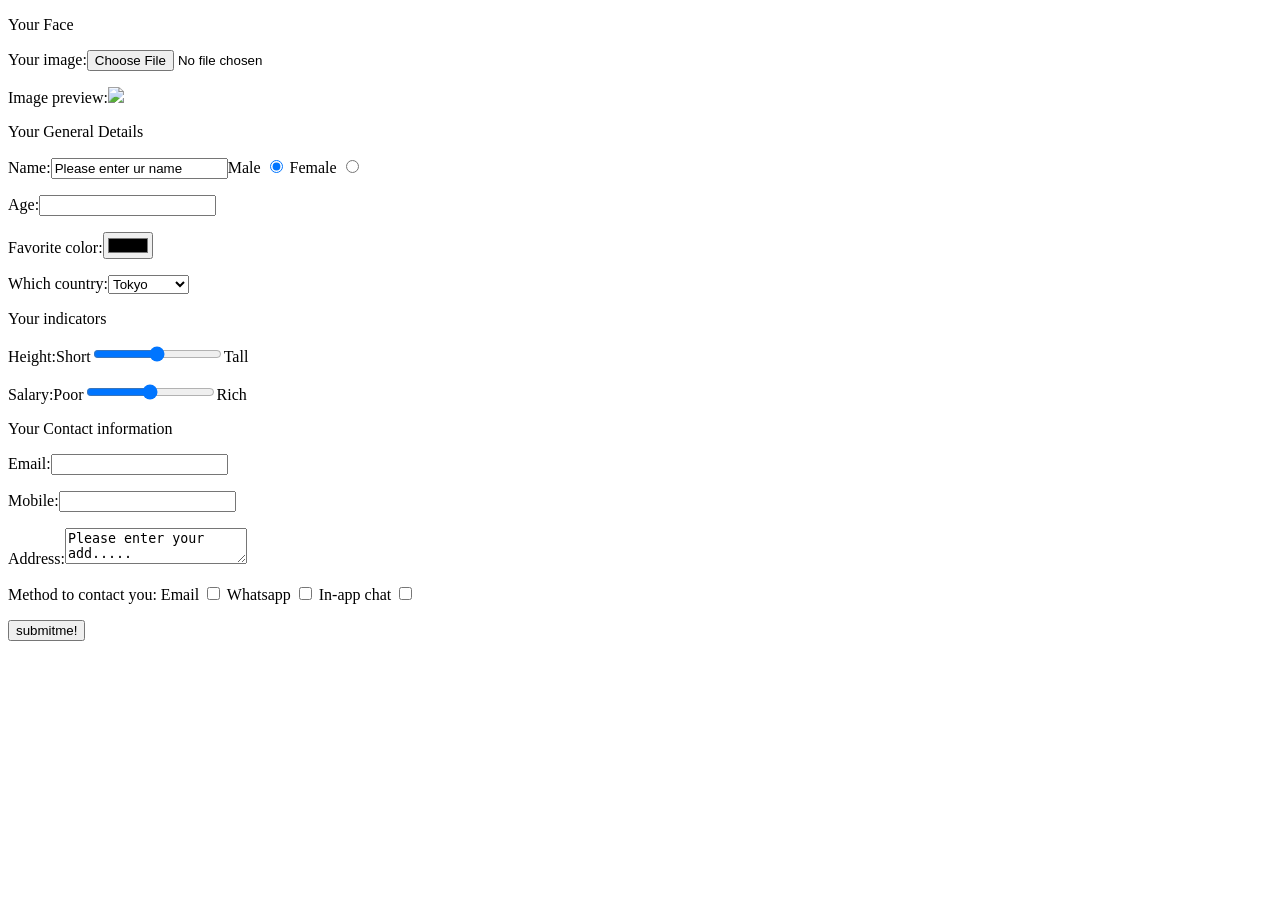
==== part1/index.html @ 7293c493 "Update index.html" ====
<!DOCTYPE html>
<html lang="en">
<head>
<meta charset="utf-8"/> 
<title>Dating you</title>
</head>
<body>
<p>Your Face</p>
<form action="action.asp" method="post">
<p>Your image:<input type="file" required="required"/></p>
<p>Image preview:<img id="preview" src="url"/></p>
</form>
<p>Your General Details</p>
<form action="action.asp" method="post">
<p>Name:<input type="text"  name="name" value="Please enter ur name" required="required/></p>
<p>Gender:<label for="male">Male</label> <input type="radio" name="gender" required value="M" required="required" checked="checked"/> 
<label for="female">Female</label>
<input type="radio" name="gender" value="F" required="required" /></p>
<p>Age:<input type="number" name="age" required="required />
<p>Date of birth:<input type="date"/></p>
<p>Favorite color:<input type="color" name="favorite_color"/></p>
<p>Which country:<select name="city">
<option value="tokyo">Tokyo</option>
<option value="newyork">NewYork</option>
<option value="Shanghai">ShangHai</option>
<option value="Paris">Paris</option>
</select>
</form>
<p>Your indicators</p>
<p>Height:Short<input type="range" name="height" min="Short" max="Tall"/>Tall</p>
<p>Salary:Poor<input type="range" name="salary" min="Poor" max="Rich"/>Rich</p>
<p>Your Contact information</p>
<form action="action.asp" 
<p>Email:<input type="email" required="required"/></p>
<p>Mobile:<input type="tel" name="mobile"/></p>
<p>Address:<textarea name="add">Please enter your add.....</textarea>
<p>Method to contact you:
<label for="email">Email</label>
<input type="checkbox" name="contact"  value="1"/>
<label for="whatsapp">Whatsapp</label>
<input type="checkbox" name="contact" value="2"/>
<label for="inapp">In-app chat</label>
<input type="checkbox" name="contact" value="3"/></p>
</form>
<form>
<input type="submit" value="submitme!"/>
</form>
</body>
</html>
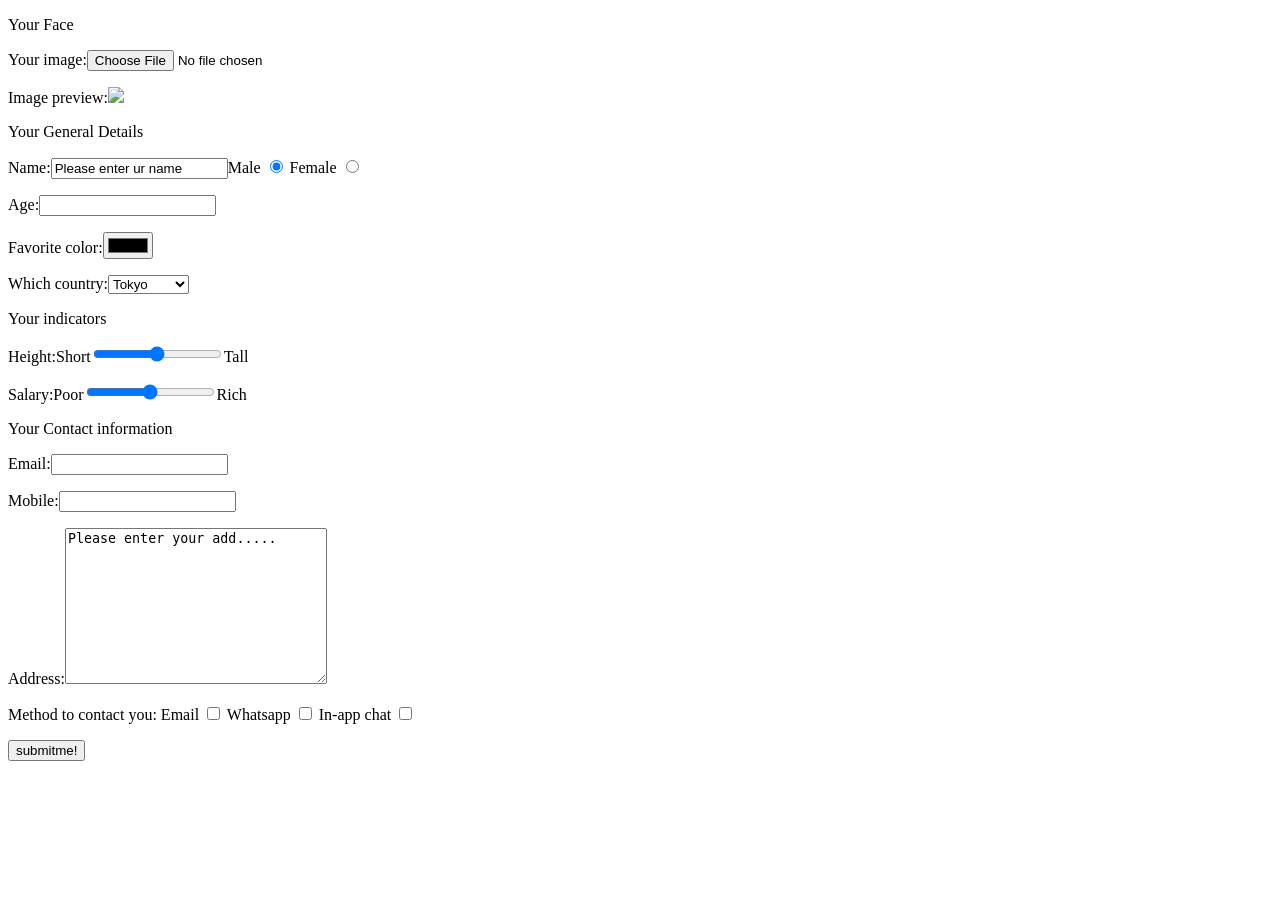
==== commit 910cb162: "Update index.html" ====
--- a/part1/index.html
+++ b/part1/index.html
@@ -5,11 +5,14 @@
 <title>Dating you</title>
 </head>
 <body>
+<div class="list list1">
 <p>Your Face</p>
 <form action="action.asp" method="post">
 <p>Your image:<input type="file" required="required"/></p>
 <p>Image preview:<img id="preview" src="url"/></p>
 </form>
+</div>
+<div class="list list2">
 <p>Your General Details</p>
 <form action="action.asp" method="post">
 <p>Name:<input type="text"  name="name" value="Please enter ur name" required="required/></p>
@@ -26,14 +29,18 @@
 <option value="Paris">Paris</option>
 </select>
 </form>
+</div>
+<div class="list list3">
 <p>Your indicators</p>
 <p>Height:Short<input type="range" name="height" min="Short" max="Tall"/>Tall</p>
 <p>Salary:Poor<input type="range" name="salary" min="Poor" max="Rich"/>Rich</p>
 <p>Your Contact information</p>
+</div>
+<div class="list list4">
 <form action="action.asp" 
 <p>Email:<input type="email" required="required"/></p>
 <p>Mobile:<input type="tel" name="mobile"/></p>
-<p>Address:<textarea name="add">Please enter your add.....</textarea>
+<p>Address:<textarea name="add" cols="30" rows="10">Please enter your add.....</textarea>
 <p>Method to contact you:
 <label for="email">Email</label>
 <input type="checkbox" name="contact"  value="1"/>
@@ -42,6 +49,7 @@
 <label for="inapp">In-app chat</label>
 <input type="checkbox" name="contact" value="3"/></p>
 </form>
+</div>
 <form>
 <input type="submit" value="submitme!"/>
 </form>
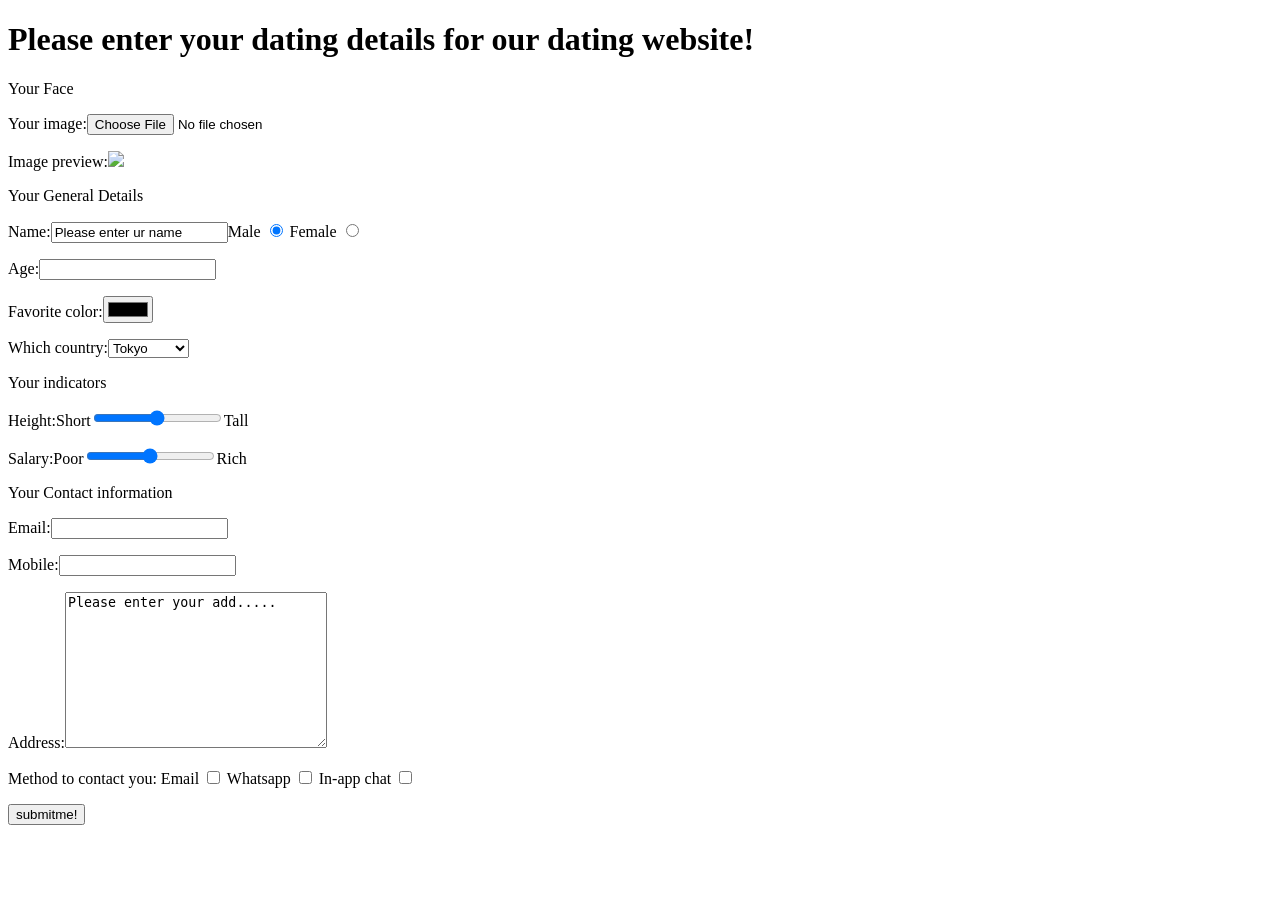
==== commit 98762acc: "Update index.html" ====
--- a/part1/index.html
+++ b/part1/index.html
@@ -5,6 +5,7 @@
 <title>Dating you</title>
 </head>
 <body>
+  <h1>Please enter your dating details for our dating website!</h1>
 <div class="list list1">
 <p>Your Face</p>
 <form action="action.asp" method="post">
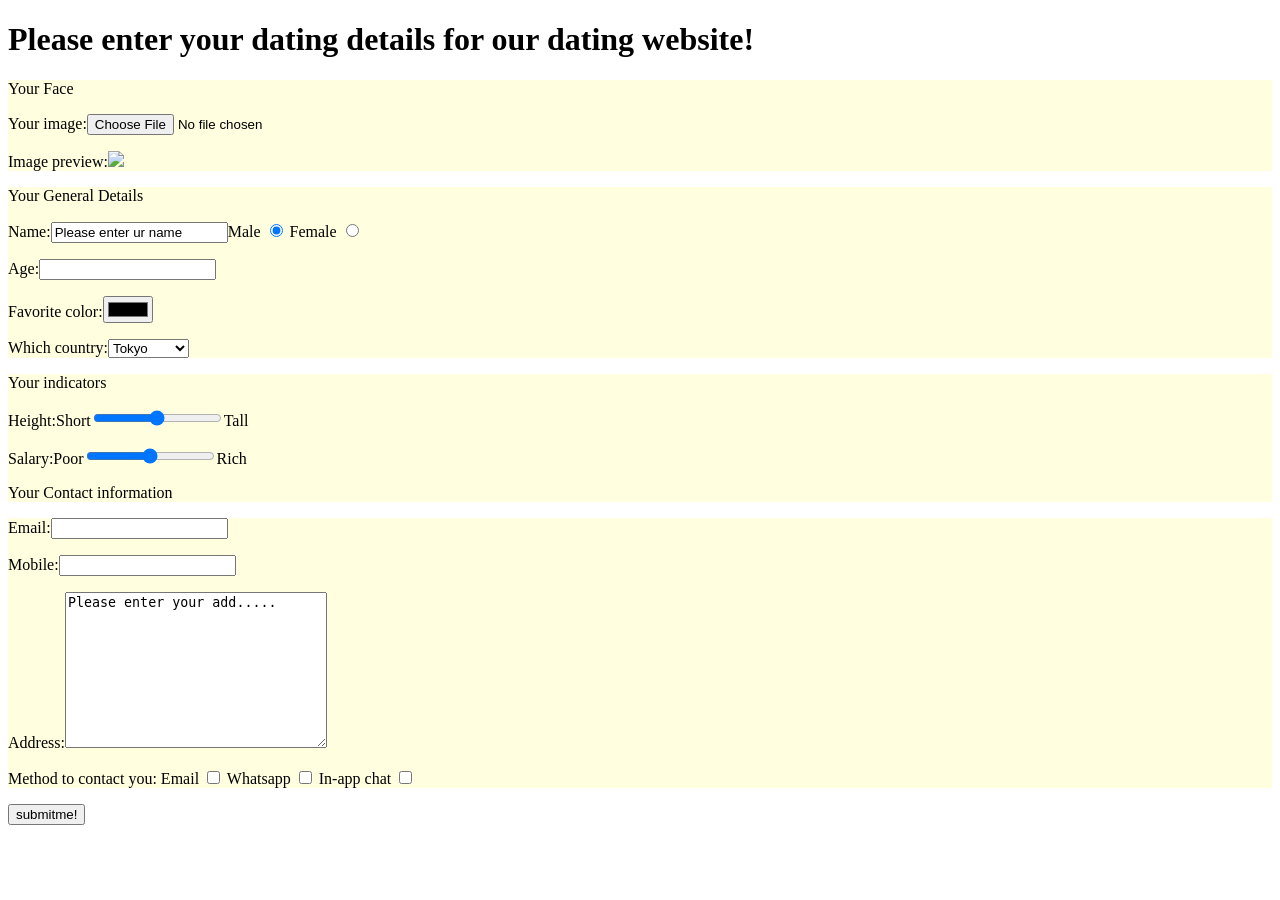
==== commit 63073860: "Update index.html" ====
--- a/part1/index.html
+++ b/part1/index.html
@@ -3,6 +3,7 @@
 <head>
 <meta charset="utf-8"/> 
 <title>Dating you</title>
+<link href="./style.css" type="text/css" rel="stylesheet"/>
 </head>
 <body>
   <h1>Please enter your dating details for our dating website!</h1>
--- a/part1/style.css
+++ b/part1/style.css
@@ -0,0 +1,3 @@
+.list{
+background:lightyellow;
+}
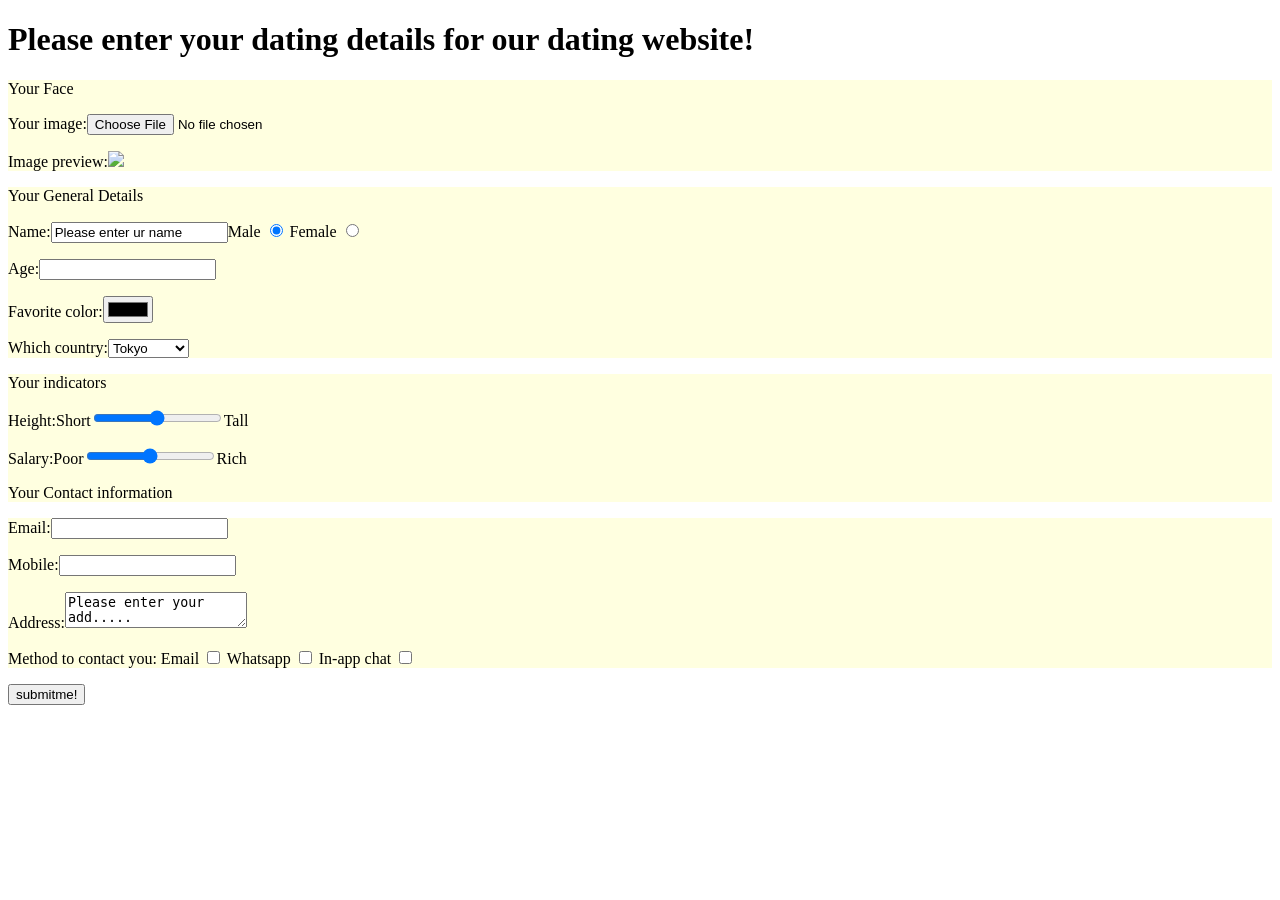
==== commit 6de1a095: "Update index.html" ====
--- a/part1/index.html
+++ b/part1/index.html
@@ -34,15 +34,15 @@
 </div>
 <div class="list list3">
 <p>Your indicators</p>
-<p>Height:Short<input type="range" name="height" min="Short" max="Tall"/>Tall</p>
-<p>Salary:Poor<input type="range" name="salary" min="Poor" max="Rich"/>Rich</p>
+  <p>Height:<label>Short</label><input type="range" name="height" min="Short" max="Tall"/><label>Tall</label></p>
+<p>Salary:<label>Poor</label><input type="range" name="salary" min="Poor" max="Rich"/><label>Rich</label></p>
 <p>Your Contact information</p>
 </div>
 <div class="list list4">
 <form action="action.asp" 
 <p>Email:<input type="email" required="required"/></p>
 <p>Mobile:<input type="tel" name="mobile"/></p>
-<p>Address:<textarea name="add" cols="30" rows="10">Please enter your add.....</textarea>
+<p>Address:<textarea name="add">Please enter your add.....</textarea>
 <p>Method to contact you:
 <label for="email">Email</label>
 <input type="checkbox" name="contact"  value="1"/>
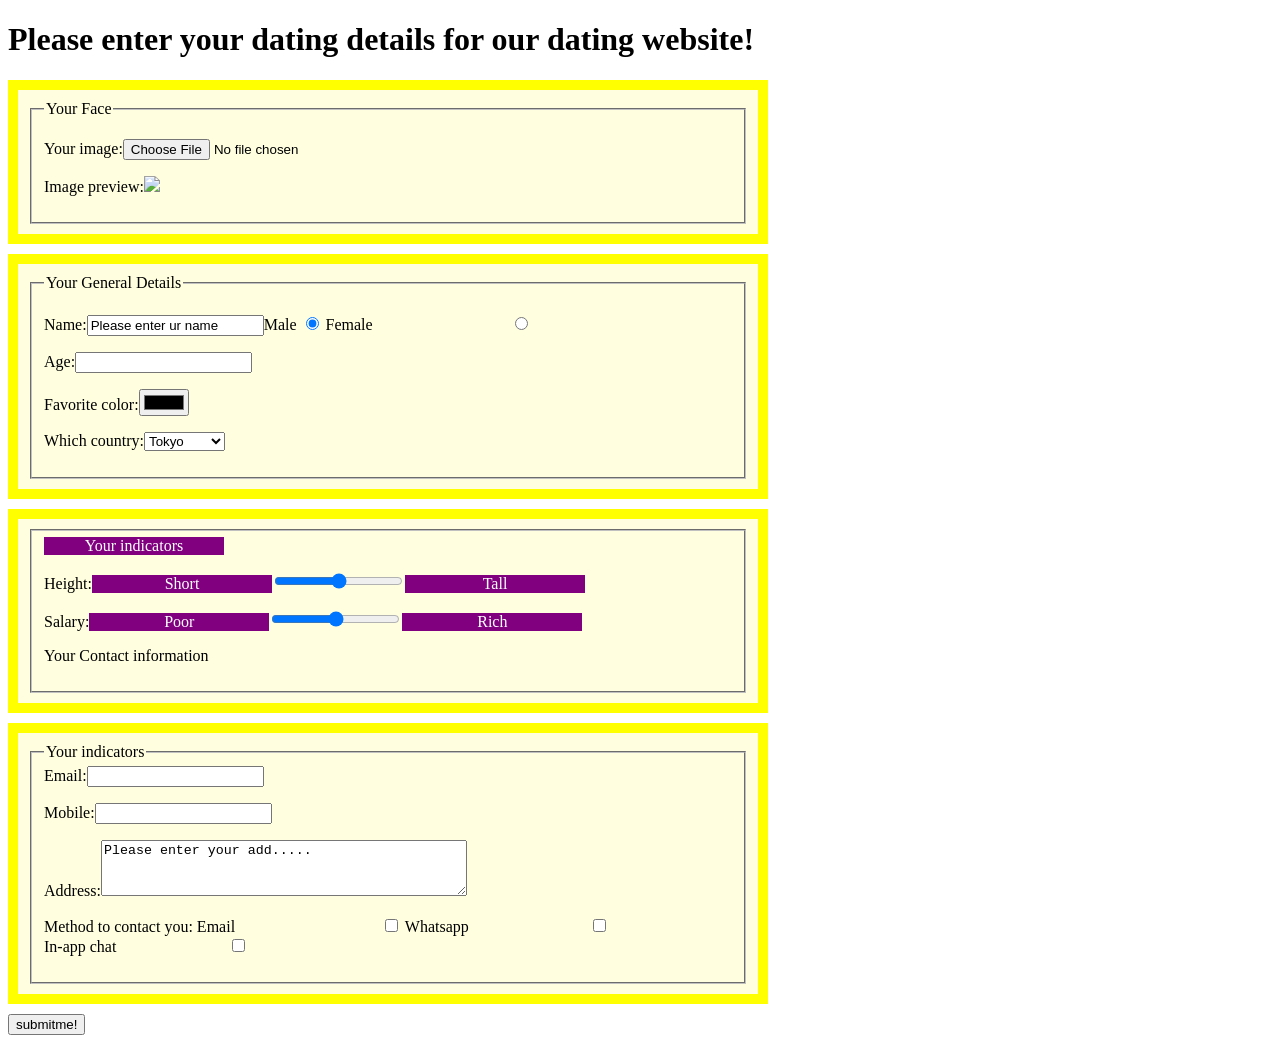
==== commit bcf28aca: "Update index.html" ====
--- a/part1/index.html
+++ b/part1/index.html
@@ -8,14 +8,17 @@
 <body>
   <h1>Please enter your dating details for our dating website!</h1>
 <div class="list list1">
-<p>Your Face</p>
+  <fieldset>
+<legend>Your Face</legend>
 <form action="action.asp" method="post">
 <p>Your image:<input type="file" required="required"/></p>
 <p>Image preview:<img id="preview" src="url"/></p>
 </form>
+    </fieldset>
 </div>
 <div class="list list2">
-<p>Your General Details</p>
+  <fieldset>
+<legend>Your General Details</legend>
 <form action="action.asp" method="post">
 <p>Name:<input type="text"  name="name" value="Please enter ur name" required="required/></p>
 <p>Gender:<label for="male">Male</label> <input type="radio" name="gender" required value="M" required="required" checked="checked"/> 
@@ -31,14 +34,19 @@
 <option value="Paris">Paris</option>
 </select>
 </form>
+  </fieldset>
 </div>
 <div class="list list3">
-<p>Your indicators</p>
+  <fieldset>
+<label>Your indicators</label>
   <p>Height:<label>Short</label><input type="range" name="height" min="Short" max="Tall"/><label>Tall</label></p>
 <p>Salary:<label>Poor</label><input type="range" name="salary" min="Poor" max="Rich"/><label>Rich</label></p>
 <p>Your Contact information</p>
+    </fieldset>
 </div>
 <div class="list list4">
+  <fieldset>
+    <legend>Your indicators</legend>
 <form action="action.asp" 
 <p>Email:<input type="email" required="required"/></p>
 <p>Mobile:<input type="tel" name="mobile"/></p>
@@ -51,6 +59,7 @@
 <label for="inapp">In-app chat</label>
 <input type="checkbox" name="contact" value="3"/></p>
 </form>
+  </fieldset>
 </div>
 <form>
 <input type="submit" value="submitme!"/>
--- a/part1/style.css
+++ b/part1/style.css
@@ -1,3 +1,21 @@
 .list{
 background:lightyellow;
+border:10px solid yellow;
+margin-bottom:10px;
+width:720px;
+padding:10px;
 }
+label{
+  width:180px;
+  display:inline-block;
+  text-align:right top;
+}
+.list3 label{
+  text-align:center;
+  background-color:purple;
+  color:white;
+}
+.list4 textarea{
+  width:360px;
+  height:50px;
+}
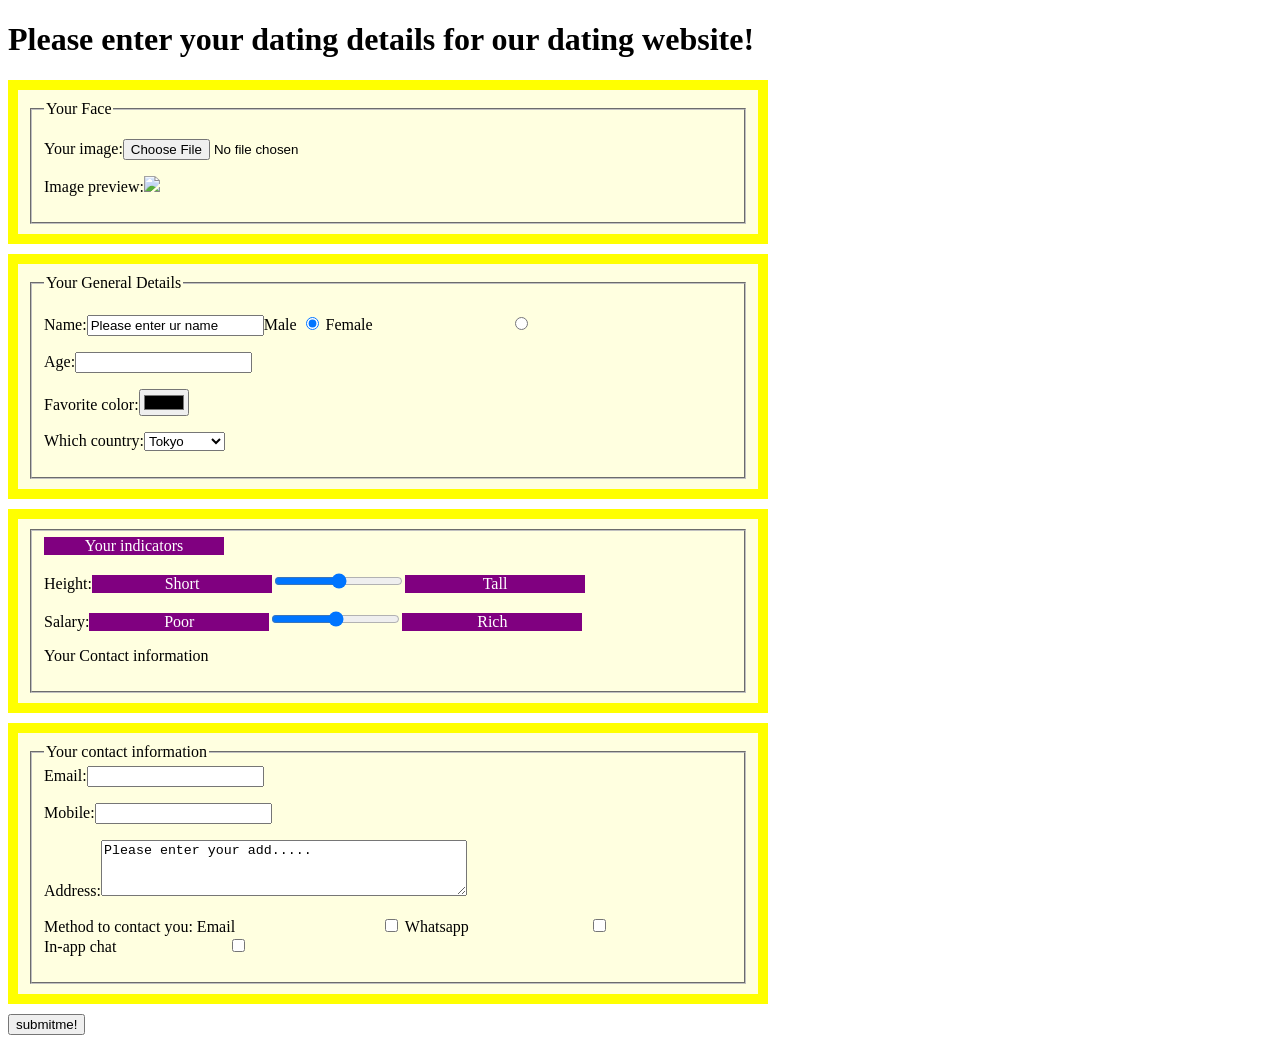
==== commit fd694448: "Update index.html" ====
--- a/part1/index.html
+++ b/part1/index.html
@@ -46,7 +46,7 @@
 </div>
 <div class="list list4">
   <fieldset>
-    <legend>Your indicators</legend>
+    <legend>Your contact information</legend>
 <form action="action.asp" 
 <p>Email:<input type="email" required="required"/></p>
 <p>Mobile:<input type="tel" name="mobile"/></p>
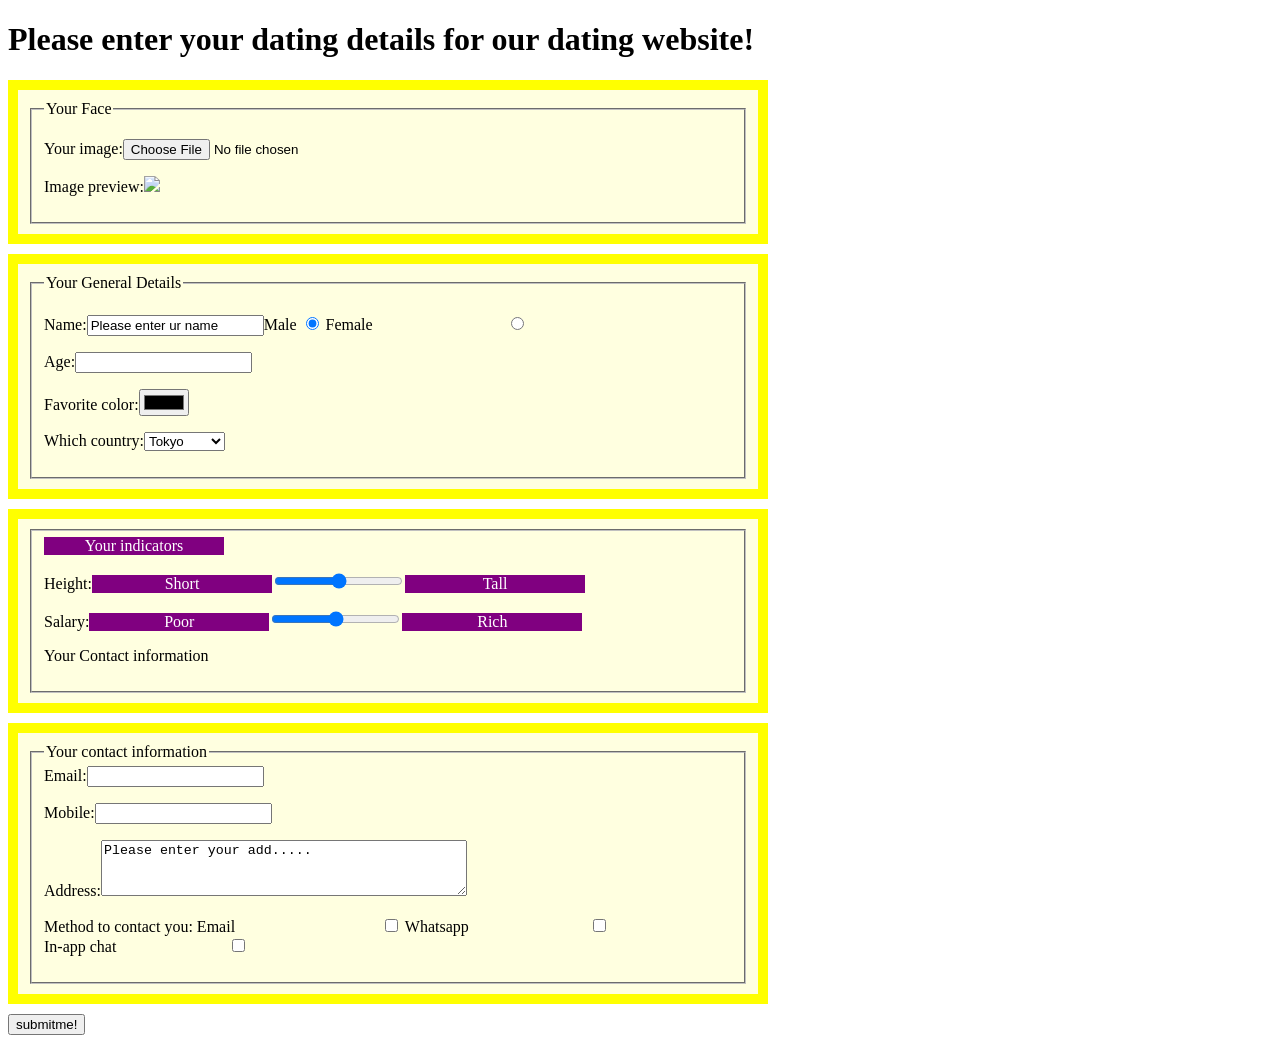
==== commit ff7995aa: "Update index.html" ====
--- a/part1/index.html
+++ b/part1/index.html
@@ -22,8 +22,7 @@
 <form action="action.asp" method="post">
 <p>Name:<input type="text"  name="name" value="Please enter ur name" required="required/></p>
 <p>Gender:<label for="male">Male</label> <input type="radio" name="gender" required value="M" required="required" checked="checked"/> 
-<label for="female">Female</label>
-<input type="radio" name="gender" value="F" required="required" /></p>
+<label for="female">Female</label><input type="radio" name="gender" value="F" required="required" /></p>
 <p>Age:<input type="number" name="age" required="required />
 <p>Date of birth:<input type="date"/></p>
 <p>Favorite color:<input type="color" name="favorite_color"/></p>
